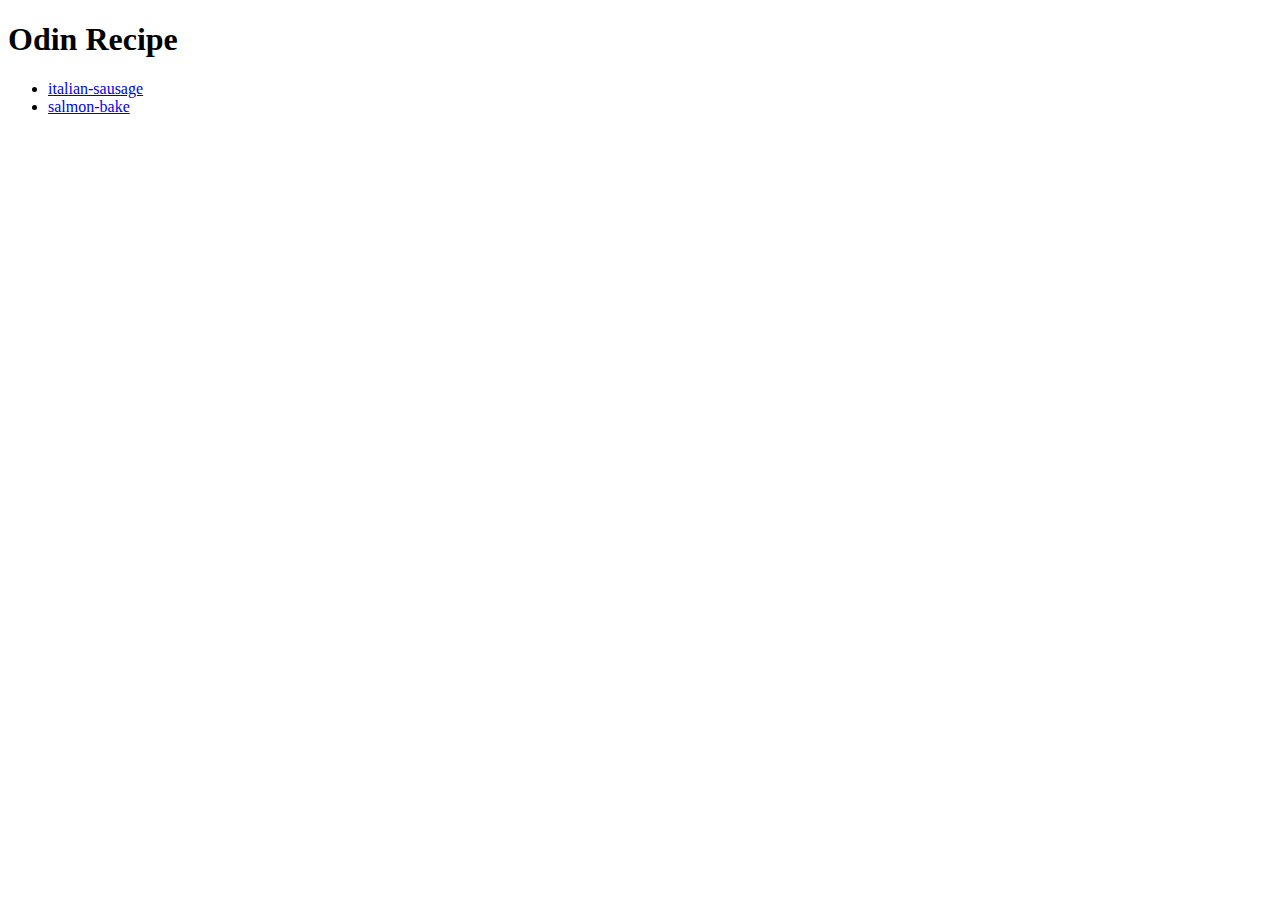
==== index.html @ 990bfde7 "Separate file Created" ====
<!DOCTYPE html>
<html lang="en">
  <head>
    <meta charset="UTF-8" />
    <meta name="viewport" content="width=device-width, initial-scale=1.0" />
    <title>Odin Recipe</title>
  </head>
  <body>
    <h1>Odin Recipe</h1>
    <ul>
      <li><a href="./recipes/italian-sausage.html">italian-sausage</a></li>
      <li><a href="./recipes/salmon-bake.html">salmon-bake</a></li>
    </ul>
  </body>
</html>
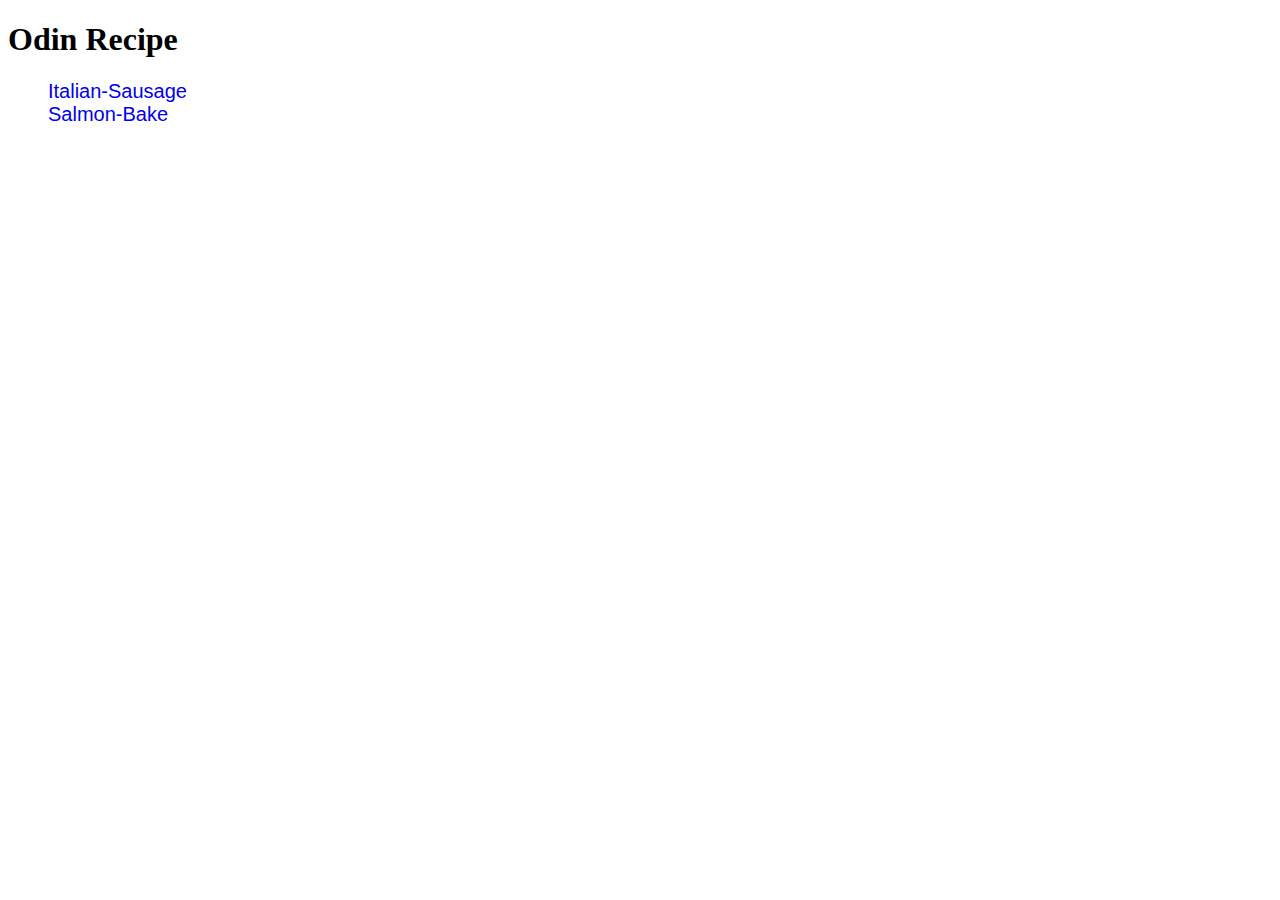
==== commit 1bc8a2bc: "Adding CSS to The Project" ====
--- a/index.html
+++ b/index.html
@@ -4,12 +4,19 @@
     <meta charset="UTF-8" />
     <meta name="viewport" content="width=device-width, initial-scale=1.0" />
     <title>Odin Recipe</title>
+    <link rel="stylesheet" href="style.css" />
   </head>
   <body>
     <h1>Odin Recipe</h1>
     <ul>
-      <li><a href="./recipes/italian-sausage.html">italian-sausage</a></li>
-      <li><a href="./recipes/salmon-bake.html">salmon-bake</a></li>
+      <li>
+        <a href="./recipes/italian-sausage.html" class="italian-sausage"
+          >Italian-Sausage</a
+        >
+      </li>
+      <li>
+        <a href="./recipes/salmon-bake.html" class="salmon-bake">Salmon-Bake</a>
+      </li>
     </ul>
   </body>
 </html>
--- a/style.css
+++ b/style.css
@@ -0,0 +1,15 @@
+li {
+  list-style: none;
+}
+.italian-sausage {
+  font-size: 20px;
+  font-family: sans-serif, Arial, Helvetica, sans-serif;
+  text-decoration: none;
+  cursor: pointer;
+}
+.salmon-bake {
+  font-size: 20px;
+  font-family: sans-serif, Arial, Helvetica, sans-serif;
+  text-decoration: none;
+  cursor: pointer;
+}
